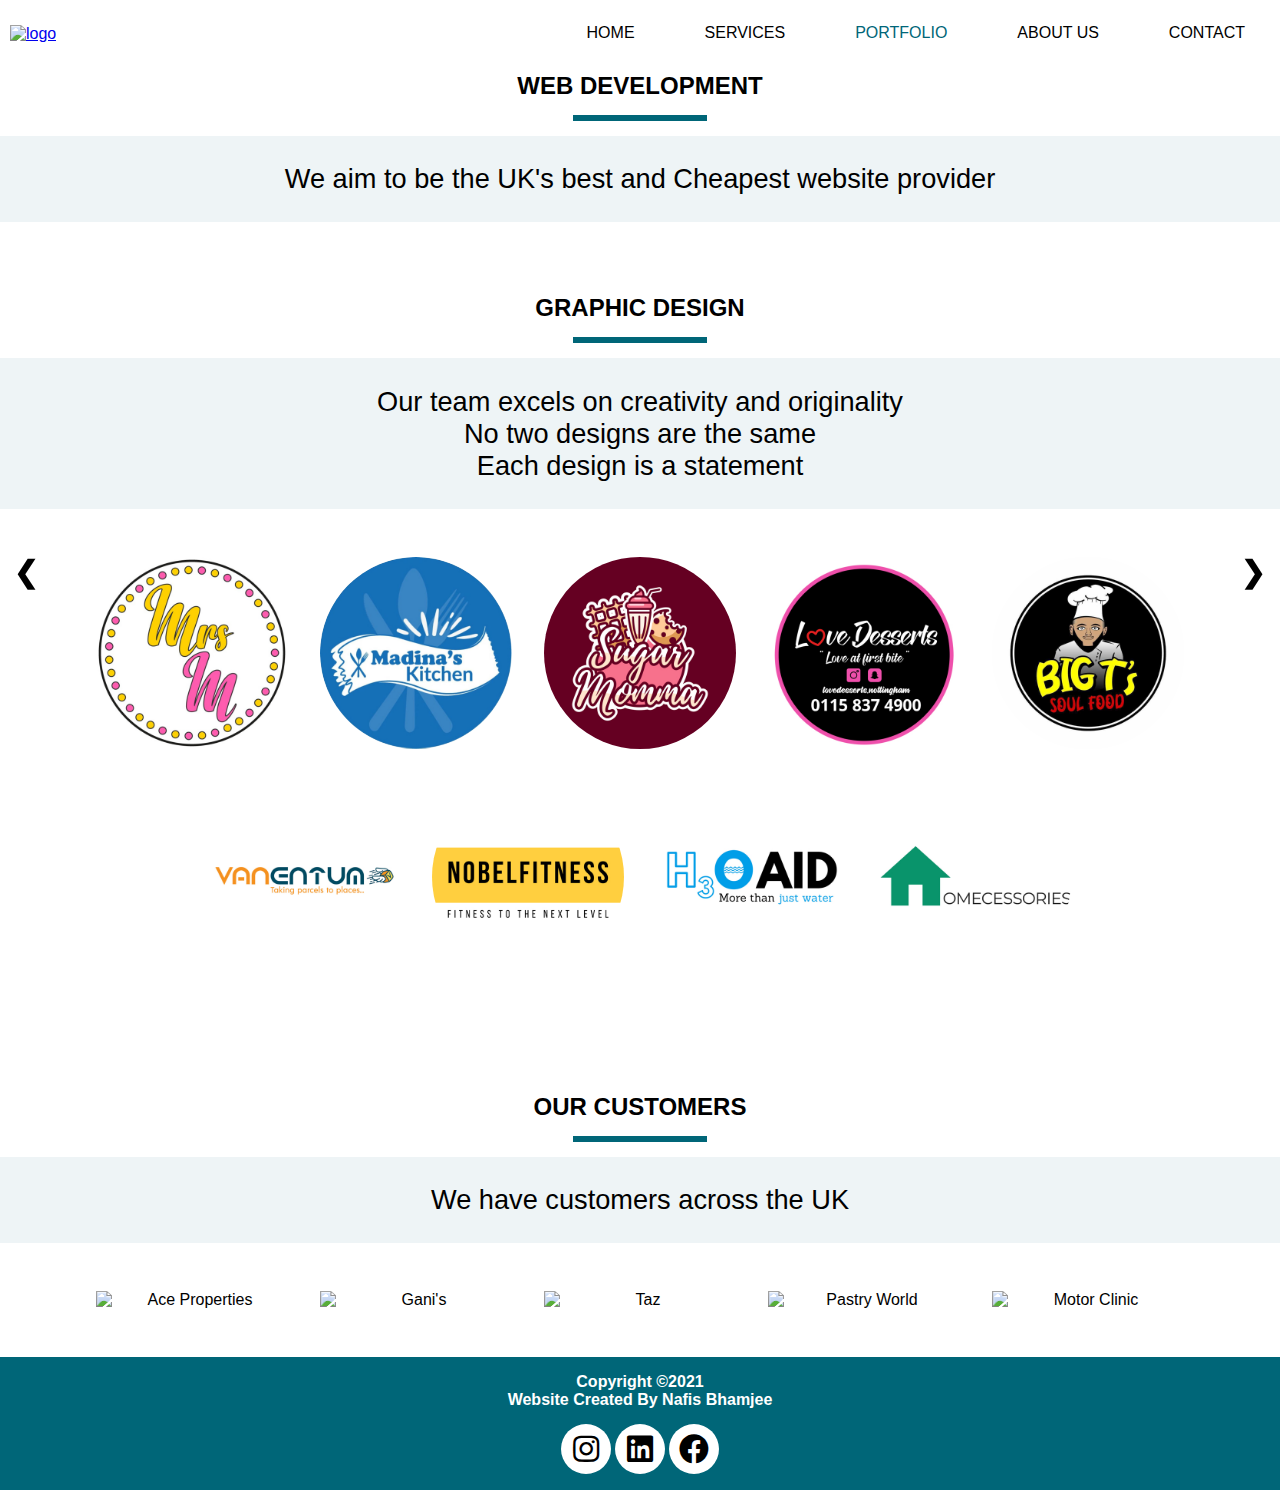
==== portfolio.html @ 684dba3a "Addition to Portfolio page, Readme file updated and styles changed for mobile view." ====
<!DOCTYPE html>
<html lang="en" dir="ltr">
<head>
  <meta charset="utf-8">
  <title>WebInventive</title>
  <meta name="viewport" content="width=device-width, initial-scale=1.0">
  <link rel="shortcut icon" href="images/favicon.ico">
  <link rel="stylesheet" href="css/styles.css">
</head>
<body>
  <header class="header">
    <a href="index.html" class="header_logo"><img src="images/Logo.png" alt="logo"></a>
    <div id="menuToggler">&#8801;</div>
    <nav class="menu" id="menu">
      <a href="index.html">HOME</a>
      <a href="services.html">SERVICES</a>
      <a href="portfolio.html" class="highlight">PORTFOLIO</a>
      <a href="about.html">ABOUT US</a>
      <a href="contact.html">CONTACT</a>
    </nav>
  </header>
  <main>
    <h2 class="portfolio-head">WEB DEVELOPMENT</h2>
    <section class="divider">
      <span class="divider-separator"></span>
    </section>
    <section class="portfolio-text">
      <p>
        We aim to be the UK's best and Cheapest website provider
      </p>
    </section>
    <!-- Slideshow container -->
    <article class="slideshow-container">

      <!-- Full-width images with caption text -->
      <section class="mySlides fade">
        <img src="images/ace.png" alt="Ace Properties">
        <div class="text">Ace Properties</div>
      </section>

      <section class="mySlides fade">
        <img src="images/lms.png" alt="LMS">
        <div class="text">Motor Clinic UK</div>
      </section>

      <section class="mySlides fade">
        <img src="images/ganis.png" alt="Ganis">
        <div class="text">Ganis Tawa</div>
      </section>

      <section class="mySlides fade">
        <img src="images/h3O.png" alt="H3O">
        <div class="text">H3O Aid</div>
      </section>
      <!-- Next and previous buttons -->
      <a class="prev" id="prev">&#10094;</a>
      <a class="next" id="next">&#10095;</a>
    </article>

    <h2 class="portfolio-head">GRAPHIC DESIGN</h2>
    <section class="divider">
      <span class="divider-separator"></span>
    </section>
    <section class="portfolio-text">
      <p>
        Our team excels on creativity and originality <br> No two designs are the same <br> Each design is a statement
      </p>
    </section>

    <article class="graphic">
      <section class="graphic-tile">
        <img src="images/mrs-m.jpg" alt="Mrs-M">
      </section>

      <section class="graphic-tile">
        <img src="images/madinas.jpg" alt="Madina's">
      </section>

      <section class="graphic-tile">
        <img src="images/sugar-momma.jpg" alt="Sugar Momma">
      </section>

      <section class="graphic-tile">
        <img src="images/love-desserts.jpg" alt="Love Desserts">
      </section>

      <section class="graphic-tile">
        <img src="images/big-ts.jpg" alt="Big T's">
      </section>

      <section class="graphic-tile">
        <img src="images/vanentum.jpg" alt="Vanentum">
      </section>

      <section class="graphic-tile">
        <img src="images/noblefitness.jpg" alt="Noble Fitness">
      </section>

      <section class="graphic-tile">
        <img src="images/h3o.jpg" alt="H3O">
      </section>

      <section class="graphic-tile">
        <img src="images/homecessories.jpg" alt="Homecessories">
      </section>

    </article>

    <h2 class="portfolio-head">OUR CUSTOMERS</h2>
    <section class="divider">
      <span class="divider-separator"></span>
    </section>

    <section class="portfolio-text">
      <p>
        We have customers across the UK
      </p>
    </section>

    <article class="customers">
      <section class="customer-tile">
        <img src="images/ace-logo.png" alt="Ace Properties">
      </section>

      <section class="customer-tile">
        <img src="images/ganis-logo.png" alt="Gani's">
      </section>

      <section class="customer-tile">
        <img src="images/Taz-logo.png" alt="Taz">
      </section>

      <section class="customer-tile">
        <img src="images/pastry-logo.png" alt="Pastry World">
      </section>

      <section class="customer-tile">
        <img src="images/mc-logo.png" alt="Motor Clinic">
      </section>

    </article>

  </main>
  <footer class="footer">
    <p>Copyright &copy;2021</p>
    <p>Website Created By Nafis Bhamjee</p>
    <a class="fab fa-instagram" aria-hidden="true" href="https://instagram.com/webinventive"></a>
    <a class="fab fa-linkedin" aria-hidden="true" href="https://www.linkedin.com/company/webinventive"></a>
    <a class="fab fa-facebook" aria-hidden="true" href="https://www.facebook.com/WebInventive/"></a>
  </footer>
  <script src="js/portfolio.js"></script>
  <script src="js/scripts.js"></script>
</body>
</html>
---- css/styles.css ----
@import url("https://cdnjs.cloudflare.com/ajax/libs/font-awesome/4.7.0/css/font-awesome.min.css");
@import url("https://cdnjs.cloudflare.com/ajax/libs/font-awesome/5.15.3/css/all.min.css");
@import url("https://use.fontawesome.com/releases/v5.7.2/css/all.css");

* {
  margin: 0px;
  padding: 0px;
  font-family: 'Poppins', sans-serif;
}

body,
html {
  height: 100%;
  margin: 0px;
}


.header {
  align-self: stretch;
  display: flex;
  flex-direction: row;
  background-color: white;
  justify-content: space-around;
  align-items: center;
  font-family: 'Poppins', sans-serif;
}

#menuToggler {
  color: white;
  background-color: grey;
  padding: 0.25em 0.5em;
  font-size: 2em;
  text-align: right;
  position: fixed;
  top: 0;
  right: 0;
  z-index: 2;
}

.menu {
  display: flex;
  flex-direction: column;
  position: fixed;
  background-color: white;
  left: -100%;
  transition: 0.5s;
}

.menu.open {
  transform: translateY(0);
  transition: 0.5s;
  width: 100%;
  height: 100%;
  left: 0;
  top: 0%;
  z-index: 1;
}

nav a.highlight {
  color: #006678;
}

.menu a {
  font-family: 'Rubik', sans-serif;
  font-size: 1.2em;
  text-decoration: none;
  border-bottom: solid 1px #ffffff;
  transition: border-width 0.2s linear;
  color: #000000;
  padding: 1em;
  text-align: center;
}

.menu a:hover {
  border-width: 2px;
  border-color: #006678;
  color: #006678;
}

.header .header_logo img {
  padding: 10px;
  height: 40px;
  width: 250px;
}

.footer {
  align-self: stretch;
  padding:1em 0em;
  width: 100%;
  background-color: #006678;
  color: white;
  text-align: center;
  font-weight: bold;
  font-family: 'Poppins', sans-serif;
}

.fab,
.far,
.fas {
  margin-top: 15px;
  padding: 10px;
  font-size: 30px;
  width: 30px;
  text-align: center;
  text-decoration: none;
  border-radius: 50%;
  background: #ffffff;
  color: #000000;
}

.hometext1,
.hometext3,
.feedback h3,
.feedback h4 {
  padding: 5px;
  font-weight: bold;
}

.hometext3 {
  padding-bottom: 1em;
}

.hometext2 {
  padding: 5px;
  font-weight: lighter;
}

.feedback h2 {
  font-weight: lighter;
  font-family: 'Poppins', sans-serif;
}

.feedback p {
  padding: 5px 5em;
  font-weight: lighter;
  text-align: center;
}

.feedback {
  padding: 8em 0em;
  display: flex;
  flex-direction: column;
  justify-content: center;
  align-items: center;
  background-color: #6EC1E4;
  transition: background-color 0.4s;
}

.feedback:hover {
  background-color: #6EB1E5;
}

.advert {
  padding: 5em;
  display: flex;
  flex-direction: column-reverse;
  justify-content: space-around;
  align-items: center;
  text-align: center;
}

.advert img {
  width: 80%;
}

.Contact:hover,
.Contact-secondary:hover {
  background-color: white;
  color: #006678;
}

.stats {
  display: flex;
  flex-wrap: wrap;
  justify-content: center;
  text-align: center;
}

.stats section{
  padding: 2em;
}

.stats h2 {
  font-size: 3em;
  padding-bottom: 0.1em;
  color: #006678;
}

.stats h4 {
  font-size: 1.2em;
  color: lightgrey;
  font-weight: lighter;
}

.servicesbgimage {
  background-image: url("../images/background.jpg");
  background-position: center;
  background-repeat: no-repeat;
  background-size: cover;
  
}

.myservices {
  display: flex;
  flex-wrap: wrap;
  justify-content: center;
  padding: 2em 0em;
  background-color: #6EC1E4;
}

.services-tile {
  display: flex;
  flex-direction: column;
  text-align: center;
  padding: 4em 2em;
  width: 40%;
  margin: 1em;
  background-color: #ffffff
}

.services-tile i{
  margin: auto;
}

.services-tile i:hover{
  background-color: #006678;
}

.slideshow-container {
  width: 100%;
}

.mySlides {
  display: none;
}

.slideshow-container img {
  display: block;
  width: 70%;
  max-height: 420px;
  margin-left: auto;
  margin-right: auto;
}

.prev, .next {
  cursor: pointer;
  position: absolute;
  top: 60%;
  padding: 14px;
  font-size: 30px;
  font-weight: bold;
  transition: 0.6s ease;
}

.prev {
  left: 0;
}

.next {
  right: 0;
  border-radius: 3px 0 0 3px;
}

/* Fading animation */
.fade {
  -webkit-animation-name: fade;
  -webkit-animation-duration: 1.5s;
  animation-name: fade;
  animation-duration: 1.5s;
}

@-webkit-keyframes fade {
  from {
    opacity: .4
  }

  to {
    opacity: 1
  }
}

@keyframes fade {
  from {
    opacity: .4
  }

  to {
    opacity: 1
  }
}

.customers,
.graphic {
  display: flex;
  flex-wrap: wrap;
  justify-content: center;
  padding: 2em 0em;
  background-color: #ffffff;
}

.customer-tile,
.graphic-tile {
  display: flex;
  flex-direction: column;
  text-align: center;
  width: 15%;
  margin: 1em;
}

.graphic-tile img{
  border-radius: 50%;
}

.graphic-tile:hover img,
.customer-tile:hover img{
  opacity: 0.7;
}

.portfolio-text {
  text-align: center;
  background-color:  #a2c4cb2e;
  padding: 1em;
  font-size: 1em;
}

.text {
  text-align: center;
  font-size: 30px;
  font-weight: bold;
}

.divider {
  padding-top: 15px;
  padding-bottom: 15px;
}

.divider-separator {
  display: flex;
  width: 10%;
  margin: 0 auto;
  color: #006678;
  border-style: solid;
}

.portfolio-head,
.services-head,
.contact-head {
  text-align: center;
  font-weight: 600;
  margin-top: 1em;
  padding-top: 2em;
}

.main-contact {
  background-color: lightgrey;
  width: 100%;
}

.contacthead {
  text-align: center;
  background-color:#006678;
  color: #ffffff;
}

.contact-outer{
  margin: 0;
  padding: 0;
  padding-bottom: 2em;
  width: 100%;
}

.contactmain {
  text-align: center;
  width: 70%;
  margin: 0 auto;
  padding: 55px;
  background-color: white;
  box-shadow: 2px 2px 2px 2px #D3D3D3;
}

.contactform {
  display: block;
  padding-right: 2rem;
  border-radius: 0.3rem;
}

.contactform label {
 display: flex;
 flex-direction: column;
 font-size: 1.125rem;
 margin-bottom: 0.5rem;
 font-weight: bold;
 font-style: italic;
}

.contactform select {
  width: 100%;
  padding: 5px;
}

.contactform input {
  border: none;
  border-bottom: solid 1px;
  width: 100%;
  padding: 5px;
}

.contactform textarea{
 width: 100%;
 min-height: 6rem;
 resize: vertical;
 padding: 5px;
}

.flex-outer {
  list-style-type: none;
  display: inline-block;
  text-align: left;
  width: 100%;
}

.flex-outer li {
  padding: 1em;
  width: 100%;
}

.submit_button {
  text-align: center;
  width: 100%;
}

.submit_inner {
  background-color: pink;
  padding: 15px;
  font-weight: bold;
  font-style: italic;
  font-size: 1em;
}

.contact-link {
  display: block;
  text-align: center;
  padding: 1em;
  margin: auto 3em;
}

.contact-link section {
  display: inline-block;
  padding-right: 1em;
  margin-top: 0.5em;
  color: #006678;
}

.Contact,
.Contact-secondary {
  text-decoration: none;
  padding: 3px 8px;
  background-color: #006678;
  color: #f2f3f4;
  border: 1px solid #000000;
  border-radius: 20px;
}

.Contact {
  margin-top: 5em;
}

.about-head {
  padding: 5em;
  background-color: #006678;
  text-align: center;
  color: #ffffff;
}


.about {
  margin-top: -5em;
  display: flex;
  flex-wrap: wrap;
  justify-content: center;
  padding-bottom: 5em;
}

.about-main {
  background-color: #F2F3F4;
}

.about-tile {
  display: flex;
  flex-direction: column;
  padding: 2em 4em;
  width: 60%;
  margin: 1em 1em;
  background-color: #ffffff;
}

.about-tile h3 {
  padding-bottom: 1em;
  font-size: 1em;
}

.choose {
  background-color: #a2c4cb2e;
  display: flex;
  flex-wrap: wrap;
  text-align: center;
  justify-content: center;
}

.choose section {
  display: flex;
  flex-direction: column;
  text-align: center;
  padding: 2em 1em;
  width: 70%;
}

.choose p {
  background-color: white;
  padding: 1em;
  line-height: 1.8;
}

.choose h2 {
  font-size: 2em;
}

.process-head {
  text-align: center;
}

.color-block {
  background-color: #006678;
  width: 50%;
}

.choose-outer {
  display: flex;
  flex-wrap: wrap;
}

@media screen and (min-width: 600px){

  .Contact,
  .Contact-secondary {
    padding: 10px 25px;
    background-color: #006678;
    color: #f2f3f4;
    border: 1px solid #000000;
  }

  .about-tile {
    width: 15%;
  }

  .about-tile h3 {
    padding-bottom: 1em;
    font-size: 2em;
  }

  .services-tile {
    width: 25%;
  }

  .choose {
    width: 50%;
  }

  .contact-link {
    margin: auto 10em;
  }

  .Contact,
  .Contact-secondary {
    padding: 5px 15px;
  }

  .contact-link section {
    margin: 1em;
  }

  .about-head {
    padding: 10em;
  }

  .about-head h1 {
    font-size: 3em;
  }

  .portfolio-text {
    font-size: 1.7em;
  }
}
@media screen and (min-width: 1000px){

  #menuToggler{
    display: none;
  }

  .menu {
    margin-left: auto;
    margin-top: 0em;
    display: flex;
    flex-direction: row;
    align-items: center;
    font-family: 'Poppins', sans-serif;
    transition: none;
    transform: none;
    position: static;
  }

  .menu a {
    padding: 0em;
    padding-bottom: 0.3em;
    background-color: white;
    font-size: 1em;
  }

  .header .menu a  {
    padding: 24px 35px;
  }


  .advert img {
    display: grid;
    width: 70%;
  }


  .advert {
    padding: 8em 0em 8em 12em;
    display: flex;
    flex-direction: row;
    justify-content: space-around;
  }

  .header {
    position: fixed;
    top: 0;
    width: 100%;
  }

  .contact-head {
    padding: 5em;
    padding-top: 8em;
  }

  .contact-head h1 {
    font-size: 3em;
  }


}
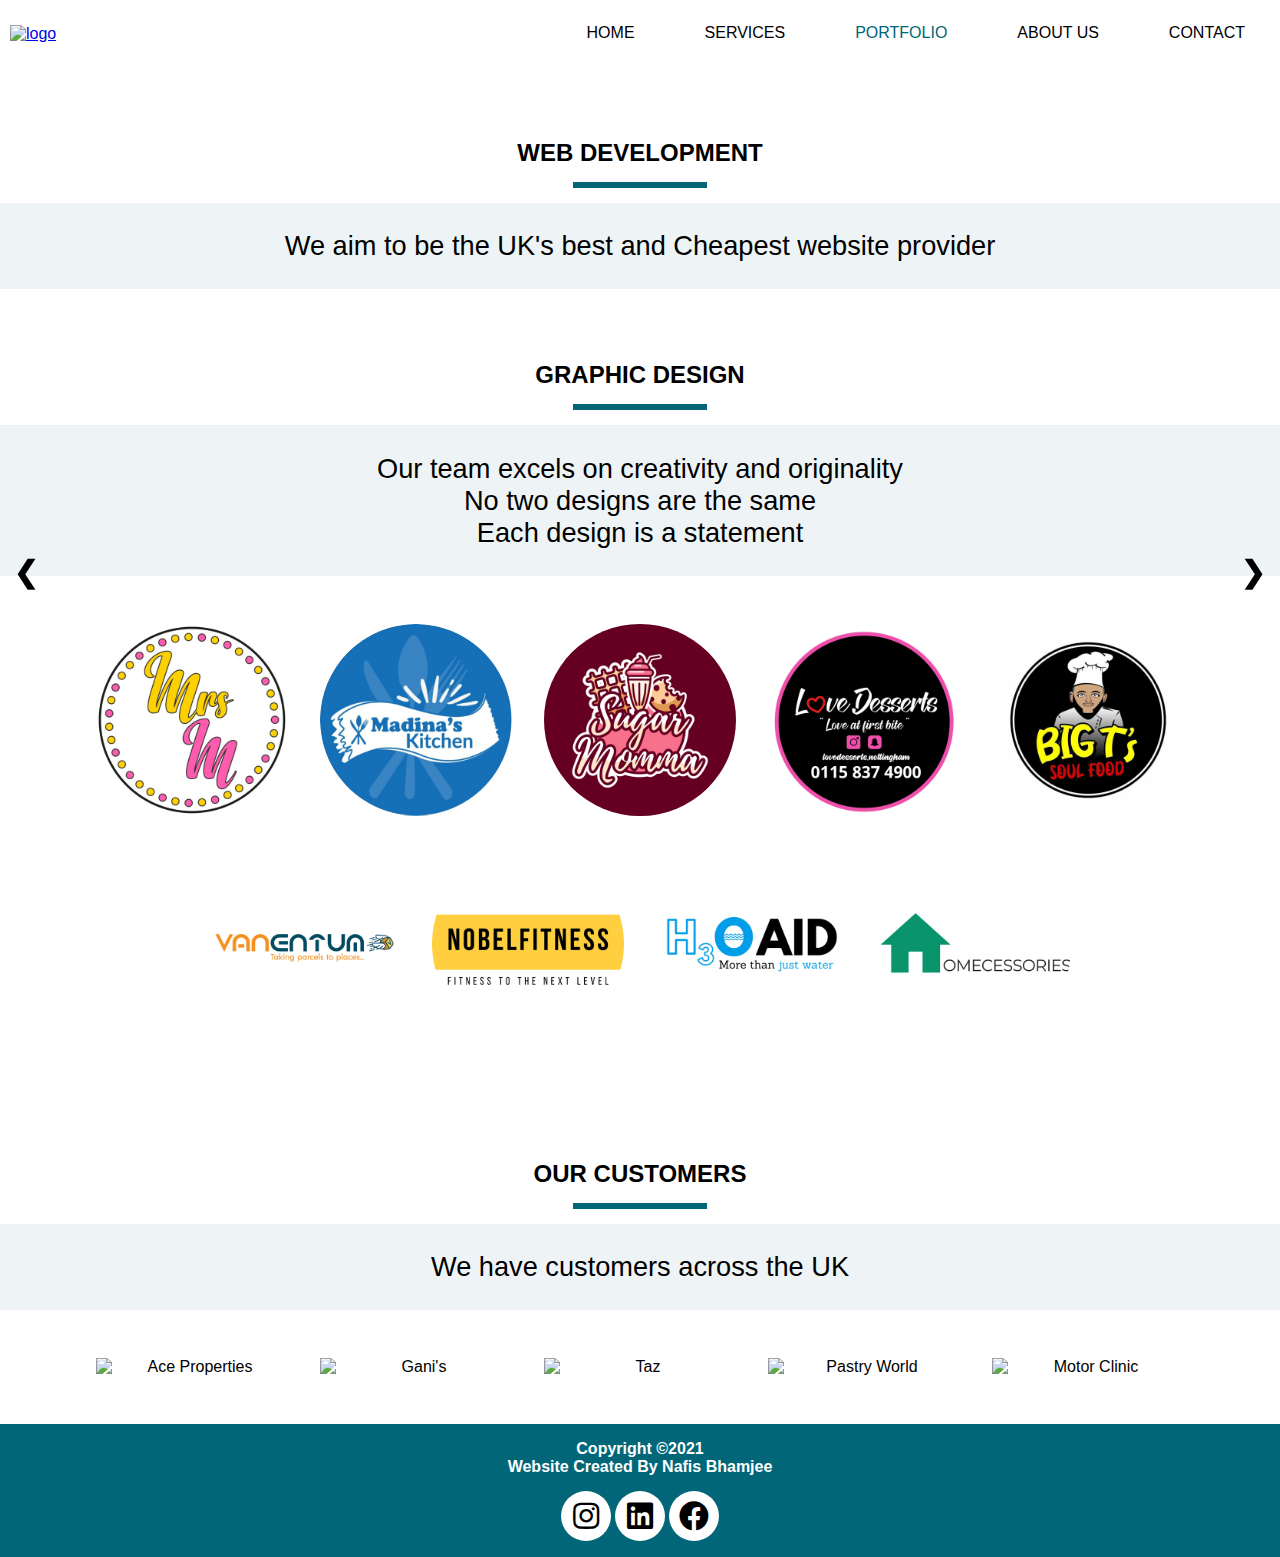
==== commit 2dcaa32c: "Indentation improved in HTML files" ====
--- a/portfolio.html
+++ b/portfolio.html
@@ -1,154 +1,127 @@
 <!DOCTYPE html>
 <html lang="en" dir="ltr">
-<head>
-  <meta charset="utf-8">
-  <title>WebInventive</title>
-  <meta name="viewport" content="width=device-width, initial-scale=1.0">
-  <link rel="shortcut icon" href="images/favicon.ico">
-  <link rel="stylesheet" href="css/styles.css">
-</head>
-<body>
-  <header class="header">
-    <a href="index.html" class="header_logo"><img src="images/Logo.png" alt="logo"></a>
-    <div id="menuToggler">&#8801;</div>
-    <nav class="menu" id="menu">
-      <a href="index.html">HOME</a>
-      <a href="services.html">SERVICES</a>
-      <a href="portfolio.html" class="highlight">PORTFOLIO</a>
-      <a href="about.html">ABOUT US</a>
-      <a href="contact.html">CONTACT</a>
-    </nav>
-  </header>
-  <main>
-    <h2 class="portfolio-head">WEB DEVELOPMENT</h2>
-    <section class="divider">
-      <span class="divider-separator"></span>
-    </section>
-    <section class="portfolio-text">
-      <p>
-        We aim to be the UK's best and Cheapest website provider
-      </p>
-    </section>
-    <!-- Slideshow container -->
-    <article class="slideshow-container">
-
-      <!-- Full-width images with caption text -->
-      <section class="mySlides fade">
-        <img src="images/ace.png" alt="Ace Properties">
-        <div class="text">Ace Properties</div>
+  <head>
+    <meta charset="utf-8">
+    <title>WebInventive</title>
+    <meta name="viewport" content="width=device-width, initial-scale=1.0">
+    <link rel="shortcut icon" href="images/favicon.ico">
+    <link rel="stylesheet" href="css/styles.css">
+  </head>
+  <body>
+    <header class="header">
+      <a href="index.html" class="header_logo"><img src="images/Logo.png" alt="logo"></a>
+      <div id="menuToggler">&#8801;</div>
+      <nav class="menu" id="menu">
+        <a href="index.html">HOME</a>
+        <a href="services.html">SERVICES</a>
+        <a href="portfolio.html" class="highlight">PORTFOLIO</a>
+        <a href="about.html">ABOUT US</a>
+        <a href="contact.html">CONTACT</a>
+      </nav>
+    </header>
+    <main>
+      <h2 class="portfolio-head">WEB DEVELOPMENT</h2>
+      <section class="divider">
+        <span class="divider-separator"></span>
       </section>
-
-      <section class="mySlides fade">
-        <img src="images/lms.png" alt="LMS">
-        <div class="text">Motor Clinic UK</div>
+      <section class="portfolio-text">
+        <p>
+          We aim to be the UK's best and Cheapest website provider
+        </p>
       </section>
-
-      <section class="mySlides fade">
-        <img src="images/ganis.png" alt="Ganis">
-        <div class="text">Ganis Tawa</div>
+      <article class="slideshow-container">
+        <section class="mySlides fade">
+          <img src="images/ace.png" alt="Ace Properties">
+          <div class="text">Ace Properties</div>
+        </section>
+        <section class="mySlides fade">
+          <img src="images/lms.png" alt="LMS">
+          <div class="text">Motor Clinic UK</div>
+        </section>
+        <section class="mySlides fade">
+          <img src="images/ganis.png" alt="Ganis">
+          <div class="text">Ganis Tawa</div>
+        </section>
+        <section class="mySlides fade">
+          <img src="images/h3O.png" alt="H3O">
+          <div class="text">H3O Aid</div>
+        </section>
+        <a class="prev" id="prev">&#10094;</a>
+        <a class="next" id="next">&#10095;</a>
+      </article>
+      <h2 class="portfolio-head">GRAPHIC DESIGN</h2>
+      <section class="divider">
+        <span class="divider-separator"></span>
       </section>
-
-      <section class="mySlides fade">
-        <img src="images/h3O.png" alt="H3O">
-        <div class="text">H3O Aid</div>
+      <section class="portfolio-text">
+        <p>
+          Our team excels on creativity and originality <br> No two designs are the same <br> Each design is a statement
+        </p>
       </section>
-      <!-- Next and previous buttons -->
-      <a class="prev" id="prev">&#10094;</a>
-      <a class="next" id="next">&#10095;</a>
-    </article>
-
-    <h2 class="portfolio-head">GRAPHIC DESIGN</h2>
-    <section class="divider">
-      <span class="divider-separator"></span>
-    </section>
-    <section class="portfolio-text">
-      <p>
-        Our team excels on creativity and originality <br> No two designs are the same <br> Each design is a statement
-      </p>
-    </section>
-
-    <article class="graphic">
-      <section class="graphic-tile">
-        <img src="images/mrs-m.jpg" alt="Mrs-M">
+      <article class="graphic">
+        <section class="graphic-tile">
+          <img src="images/mrs-m.jpg" alt="Mrs-M">
+        </section>
+        <section class="graphic-tile">
+          <img src="images/madinas.jpg" alt="Madina's">
+        </section>
+        <section class="graphic-tile">
+          <img src="images/sugar-momma.jpg" alt="Sugar Momma">
+        </section>
+        <section class="graphic-tile">
+          <img src="images/love-desserts.jpg" alt="Love Desserts">
+        </section>
+        <section class="graphic-tile">
+          <img src="images/big-ts.jpg" alt="Big T's">
+        </section>
+        <section class="graphic-tile">
+          <img src="images/vanentum.jpg" alt="Vanentum">
+        </section>
+        <section class="graphic-tile">
+          <img src="images/noblefitness.jpg" alt="Noble Fitness">
+        </section>
+        <section class="graphic-tile">
+          <img src="images/h3o.jpg" alt="H3O">
+        </section>
+        <section class="graphic-tile">
+          <img src="images/homecessories.jpg" alt="Homecessories">
+        </section>
+      </article>
+      <h2 class="portfolio-head">OUR CUSTOMERS</h2>
+      <section class="divider">
+        <span class="divider-separator"></span>
       </section>
-
-      <section class="graphic-tile">
-        <img src="images/madinas.jpg" alt="Madina's">
+      <section class="portfolio-text">
+        <p>
+          We have customers across the UK
+        </p>
       </section>
-
-      <section class="graphic-tile">
-        <img src="images/sugar-momma.jpg" alt="Sugar Momma">
-      </section>
-
-      <section class="graphic-tile">
-        <img src="images/love-desserts.jpg" alt="Love Desserts">
-      </section>
-
-      <section class="graphic-tile">
-        <img src="images/big-ts.jpg" alt="Big T's">
-      </section>
-
-      <section class="graphic-tile">
-        <img src="images/vanentum.jpg" alt="Vanentum">
-      </section>
-
-      <section class="graphic-tile">
-        <img src="images/noblefitness.jpg" alt="Noble Fitness">
-      </section>
-
-      <section class="graphic-tile">
-        <img src="images/h3o.jpg" alt="H3O">
-      </section>
-
-      <section class="graphic-tile">
-        <img src="images/homecessories.jpg" alt="Homecessories">
-      </section>
-
-    </article>
-
-    <h2 class="portfolio-head">OUR CUSTOMERS</h2>
-    <section class="divider">
-      <span class="divider-separator"></span>
-    </section>
-
-    <section class="portfolio-text">
-      <p>
-        We have customers across the UK
-      </p>
-    </section>
-
-    <article class="customers">
-      <section class="customer-tile">
-        <img src="images/ace-logo.png" alt="Ace Properties">
-      </section>
-
-      <section class="customer-tile">
-        <img src="images/ganis-logo.png" alt="Gani's">
-      </section>
-
-      <section class="customer-tile">
-        <img src="images/Taz-logo.png" alt="Taz">
-      </section>
-
-      <section class="customer-tile">
-        <img src="images/pastry-logo.png" alt="Pastry World">
-      </section>
-
-      <section class="customer-tile">
-        <img src="images/mc-logo.png" alt="Motor Clinic">
-      </section>
-
-    </article>
-
-  </main>
-  <footer class="footer">
-    <p>Copyright &copy;2021</p>
-    <p>Website Created By Nafis Bhamjee</p>
-    <a class="fab fa-instagram" aria-hidden="true" href="https://instagram.com/webinventive"></a>
-    <a class="fab fa-linkedin" aria-hidden="true" href="https://www.linkedin.com/company/webinventive"></a>
-    <a class="fab fa-facebook" aria-hidden="true" href="https://www.facebook.com/WebInventive/"></a>
-  </footer>
-  <script src="js/portfolio.js"></script>
-  <script src="js/scripts.js"></script>
-</body>
+      <article class="customers">
+        <section class="customer-tile">
+          <img src="images/ace-logo.png" alt="Ace Properties">
+        </section>
+        <section class="customer-tile">
+          <img src="images/ganis-logo.png" alt="Gani's">
+        </section>
+        <section class="customer-tile">
+          <img src="images/Taz-logo.png" alt="Taz">
+        </section>
+        <section class="customer-tile">
+          <img src="images/pastry-logo.png" alt="Pastry World">
+        </section>
+        <section class="customer-tile">
+          <img src="images/mc-logo.png" alt="Motor Clinic">
+        </section>
+      </article>
+    </main>
+    <footer class="footer">
+      <p>Copyright &copy;2021</p>
+      <p>Website Created By Nafis Bhamjee</p>
+      <a class="fab fa-instagram" aria-hidden="true" href="https://instagram.com/webinventive"></a>
+      <a class="fab fa-linkedin" aria-hidden="true" href="https://www.linkedin.com/company/webinventive"></a>
+      <a class="fab fa-facebook" aria-hidden="true" href="https://www.facebook.com/WebInventive/"></a>
+    </footer>
+    <script src="js/portfolio.js"></script>
+    <script src="js/scripts.js"></script>
+  </body>
 </html>
--- a/css/styles.css
+++ b/css/styles.css
@@ -142,7 +142,7 @@
   flex-direction: column;
   justify-content: center;
   align-items: center;
-  background-color: #6EC1E4;
+  background-color: #0477917a;
   transition: background-color 0.4s;
 }
 
@@ -197,7 +197,8 @@
   background-position: center;
   background-repeat: no-repeat;
   background-size: cover;
-  
+  margin-top: 2em;
+  padding-top: 20em;
 }
 
 .myservices {
@@ -205,7 +206,12 @@
   flex-wrap: wrap;
   justify-content: center;
   padding: 2em 0em;
-  background-color: #6EC1E4;
+  background-color: #0477917a;
+}
+
+.services-main {
+  margin-bottom: 0em;
+  padding-bottom: 0em;
 }
 
 .services-tile {
@@ -349,6 +355,11 @@
   font-weight: 600;
   margin-top: 1em;
   padding-top: 2em;
+}
+
+.services-head {
+  margin-top: 0.5em;
+  padding-top: 0em;
 }
 
 .main-contact {
@@ -606,7 +617,7 @@
     font-family: 'Poppins', sans-serif;
     transition: none;
     transform: none;
-    position: static;
+    position: sticky;
   }
 
   .menu a {
@@ -635,7 +646,7 @@
   }
 
   .header {
-    position: fixed;
+    position: sticky;
     top: 0;
     width: 100%;
   }
